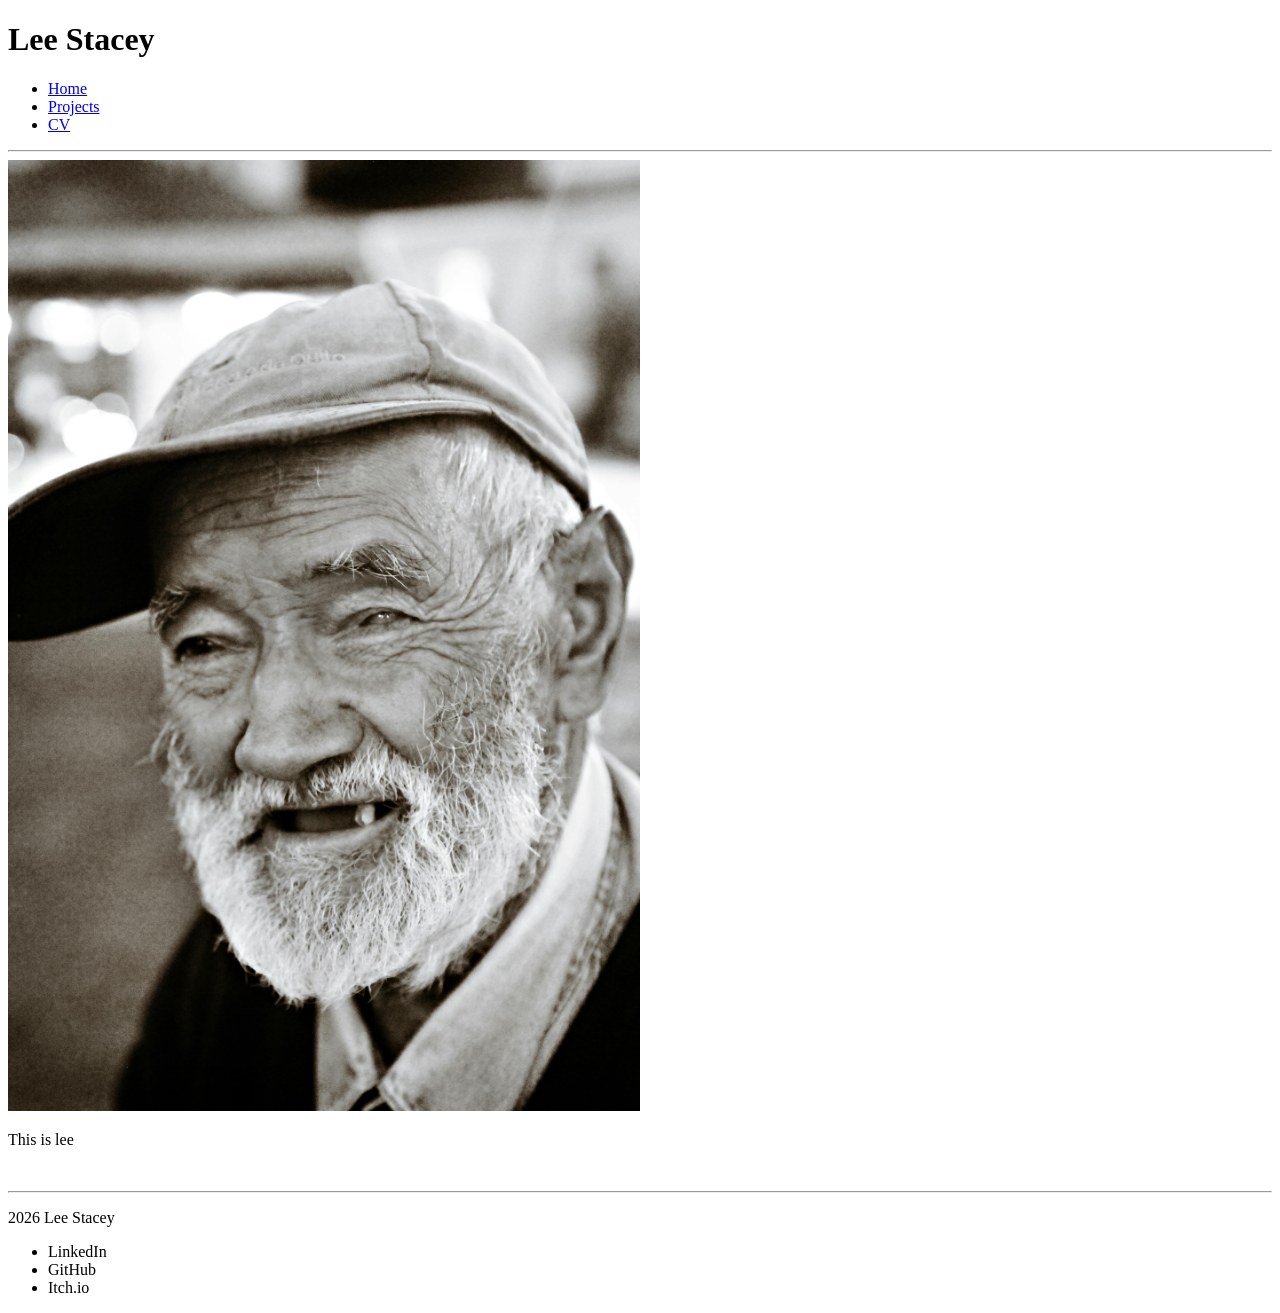
==== index.html @ dcee7f5d "made profolio frame" ====
<!DOCTYPE html>
<html lang="en">
    <head>
        <meta charset="utf-8">
        <title>Lee Stacey | Home</title>
    </head>
    <body>
        <header>
            <h1>Lee Stacey</h1>
            <nav>
                <ul>
                    <li><a href="#">Home</a></li>
                    <li><a href="projects.html">Projects</a></li>
                    <li><a href="cv.html">CV</a></li>
                </ul>
            </nav>
            <hr>

        </header>
        <main>
            <img src="assets/pexels-davegarcia-27309472.jpg"
            alt="Photo of Lee"
            width="50%">
            <p>This is lee</p>

        </main>
        <footer>
            <br>
            <hr>
            <p>2026 Lee Stacey</p>
            <nav>
                <ul>
                    <li><a>LinkedIn</a></li>
                    <li><a>GitHub</a></li>
                    <li><a>Itch.io</a></li>
                </ul>
            </nav>
        </footer>

    </body>
</html>
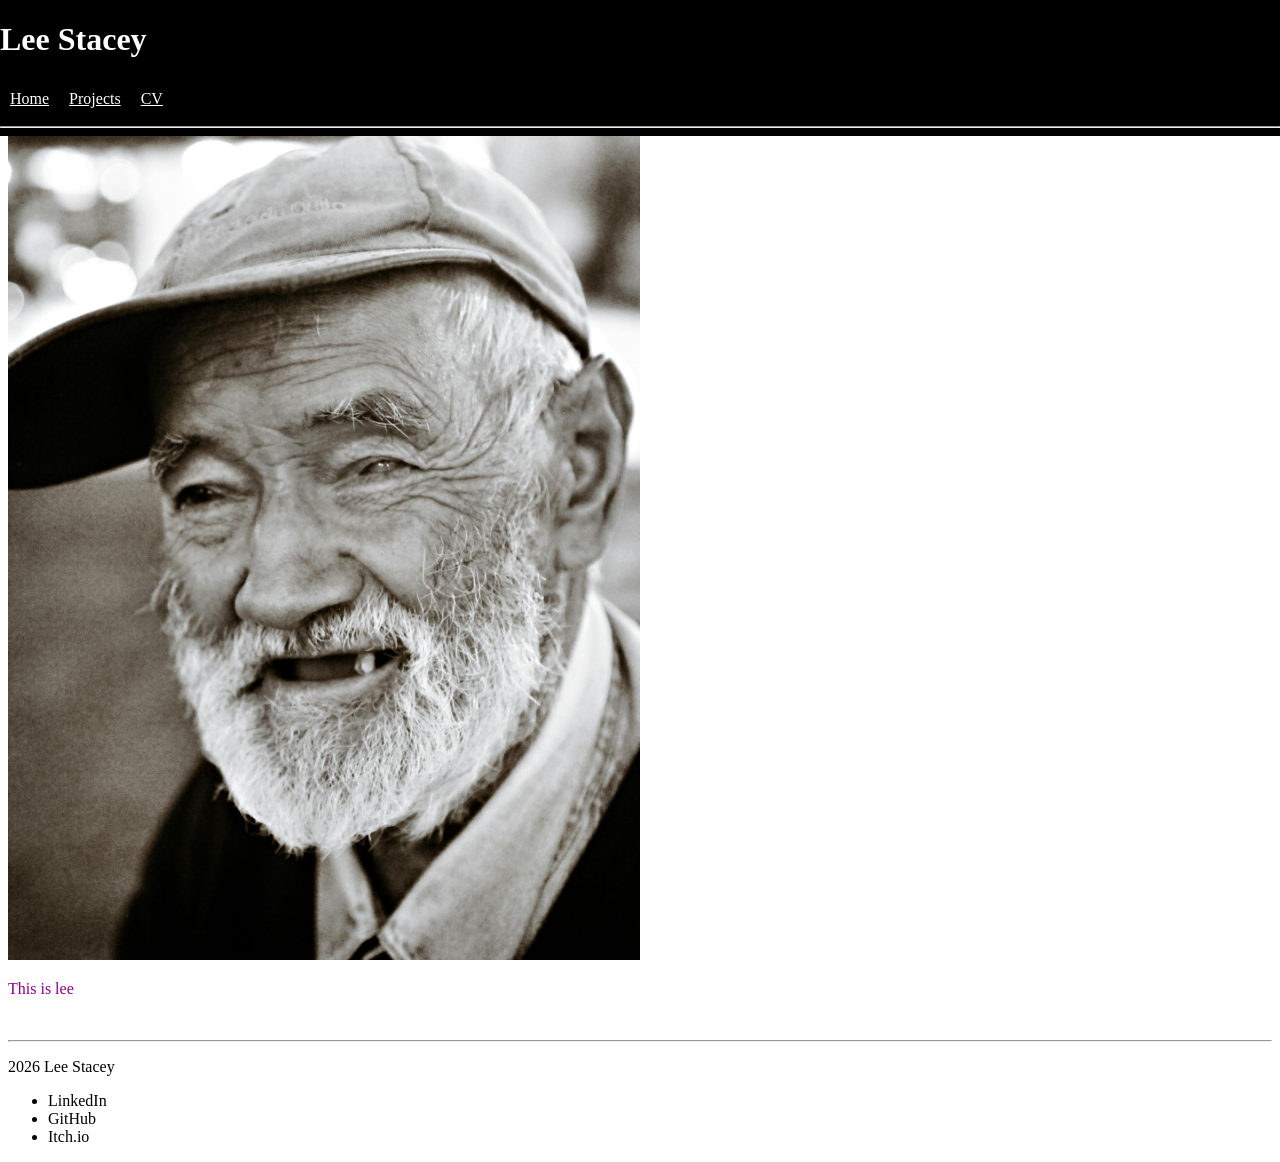
==== commit d48d4ee2: "added some css elemens" ====
--- a/index.html
+++ b/index.html
@@ -3,12 +3,13 @@
     <head>
         <meta charset="utf-8">
         <title>Lee Stacey | Home</title>
+        <link href="styles.css" type="text/css" rel="stylesheet">
     </head>
     <body>
         <header>
             <h1>Lee Stacey</h1>
             <nav>
-                <ul>
+                <ul class="nav-bar">
                     <li><a href="#">Home</a></li>
                     <li><a href="projects.html">Projects</a></li>
                     <li><a href="cv.html">CV</a></li>
--- a/styles.css
+++ b/styles.css
@@ -0,0 +1,30 @@
+header{
+    background-color: black;
+    color: white;
+    width:100%;
+    left: 0;
+    right: 0;
+    position: fixed;
+    top: 0;
+    margin: auto;
+}
+
+.nav-bar{
+    list-style-type: none;
+    margin: 0;
+    padding: 0;
+    overflow: hidden;
+}
+
+.nav-bar > li{
+    float: left;
+    padding: 10px;
+}
+
+.nav-bar > li > a{
+    color: white;
+}
+
+main {
+    color: darkmagenta;
+}
